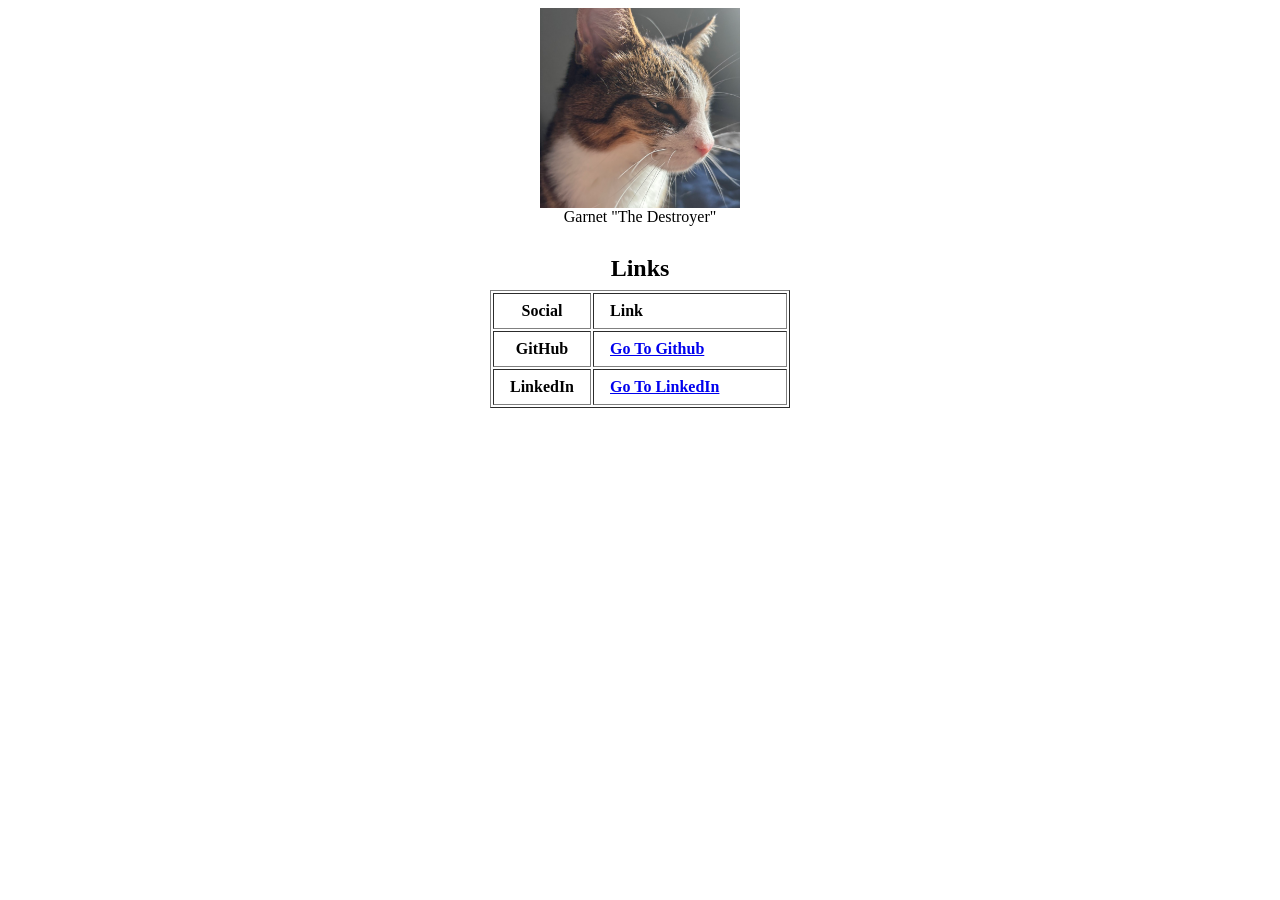
==== index.html @ 874e7df3 "start portfolio page1" ====
<!DOCTYPE html>
<html lang="en">
<head>
    <meta charset="UTF-8">
    <meta name="viewport" content="width=device-width, initial-scale=1.0">

    <title>Niall Murray</title>
</head>

<body>
    <div class="portfolio">
        <div class="profile">
            <img src="cat.jpeg" class="profile-img"></img>
            Garnet "The Destroyer"
        </div>

        <div class="links">
            <h2 class="links-header">Links</h2>
            <table border="1">
                <tr>
                    <th>Social</th>
                    <th style="min-width: 10rem;" class="left-text">Link</th>
                </tr>
                <tr>
                    <th>GitHub</th>
                    <th class="left-text">
                        <a href="https://github.com/Narwhale14">Go To Github</a>
                    </th>
                </tr>
                <tr>
                    <th>LinkedIn</th>
                    <th class="left-text">
                        <a href="https://www.linkedin.com/in/niall-murray-48b660366/">Go To LinkedIn</a>
                    </th>
                </tr>
            </table>
        </div>
    </div>
</body>

<style>

.portfolio {
    display: flex;
    flex-direction: column;
    justify-content: space-between;
    height: 25rem;
}

.profile {
    display: flex;
    align-items: center;
    flex-direction: column;
}

.profile-img {
    width: 200px;
    aspect-ratio: 1 / 1;
    object-fit: cover;
}

.links {
    display: flex;
    align-items: center;
    flex-direction: column;
}

.links-header {
    margin-bottom: 0.5rem;
}

th, td {
    padding: 0.5rem 1rem;
}

td.left-text, th.left-text {
    text-align: left;
}

</style>
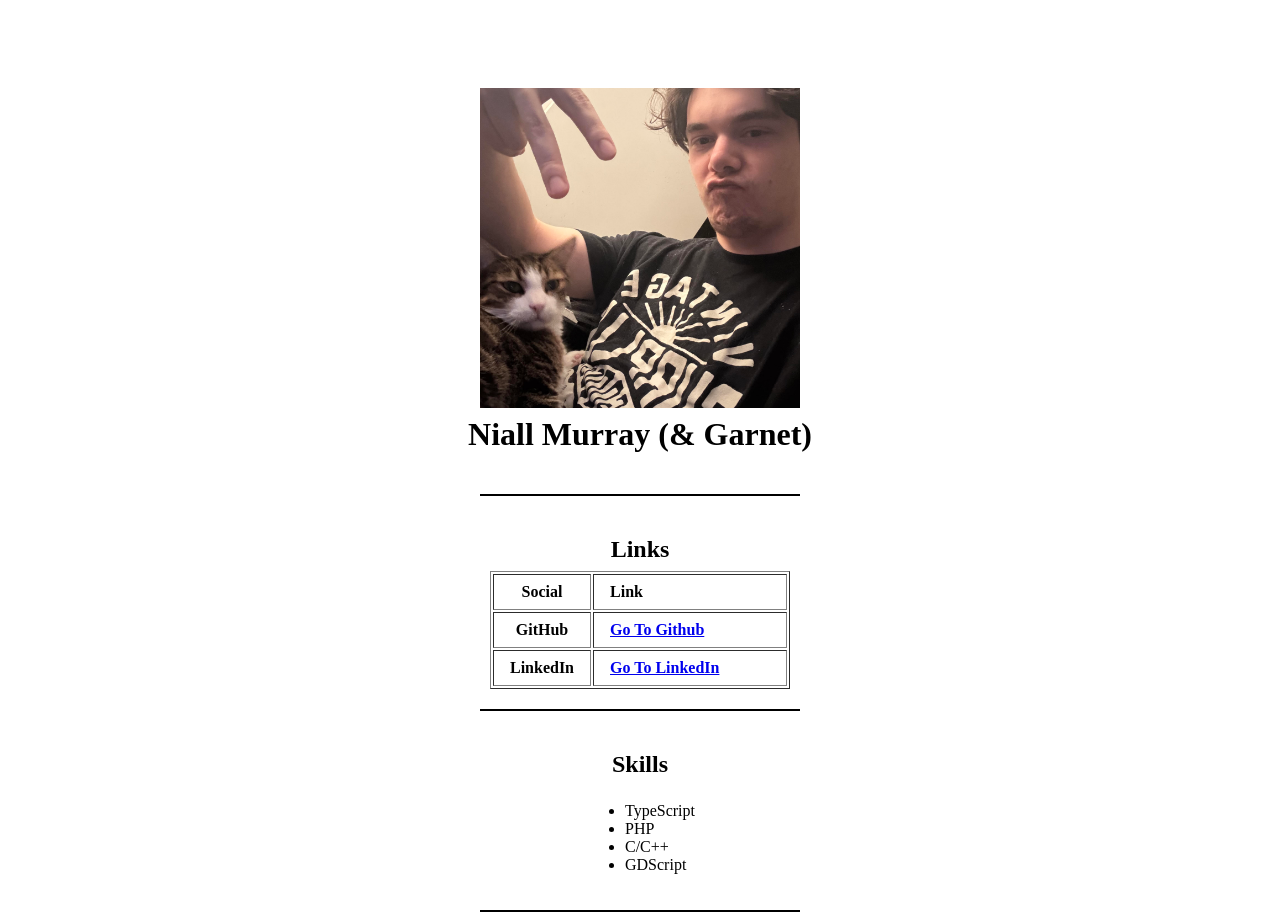
==== commit fba0e1df: "add skills" ====
--- a/index.html
+++ b/index.html
@@ -10,12 +10,15 @@
 <body>
     <div class="portfolio">
         <div class="profile">
-            <img src="cat.jpeg" class="profile-img"></img>
-            Garnet "The Destroyer"
+            <img src="me.jpg" class="profile-img"></img>
+            <h1 class="profile-header">Niall Murray (& Garnet)</h1>
         </div>
 
-        <div class="links">
-            <h2 class="links-header">Links</h2>
+        <hr class="solid-line"></hr>
+
+        <!-- links -->
+        <div class="subsection">
+            <h2 class="subsection-header">Links</h2>
             <table border="1">
                 <tr>
                     <th>Social</th>
@@ -35,6 +38,21 @@
                 </tr>
             </table>
         </div>
+
+        <hr class="solid-line"></hr>
+
+        <!-- skills -->
+        <div class="subsection">
+            <h2 class="subsection-header">Skills</h2>
+            <ul>
+                <li>TypeScript</li>
+                <li>PHP</li>
+                <li>C/C++</li>
+                <li>GDScript</li>
+            </ul>
+        </div>
+
+        <hr class="solid-line"></hr>
     </div>
 </body>
 
@@ -44,7 +62,9 @@
     display: flex;
     flex-direction: column;
     justify-content: space-between;
+    align-items: center;
     height: 25rem;
+    padding: 5rem;
 }
 
 .profile {
@@ -54,18 +74,22 @@
 }
 
 .profile-img {
-    width: 200px;
+    width: 20rem;
     aspect-ratio: 1 / 1;
     object-fit: cover;
 }
 
-.links {
+.profile-header {
+    margin-top: 0.5rem;
+}
+
+.subsection {
     display: flex;
     align-items: center;
     flex-direction: column;
 }
 
-.links-header {
+.subsection-header {
     margin-bottom: 0.5rem;
 }
 
@@ -77,4 +101,11 @@
     text-align: left;
 }
 
+.solid-line {
+    border: none;
+    border-top: 2px solid black;
+    margin: 20px 0;
+    width: 25vw;
+}
+
 </style>
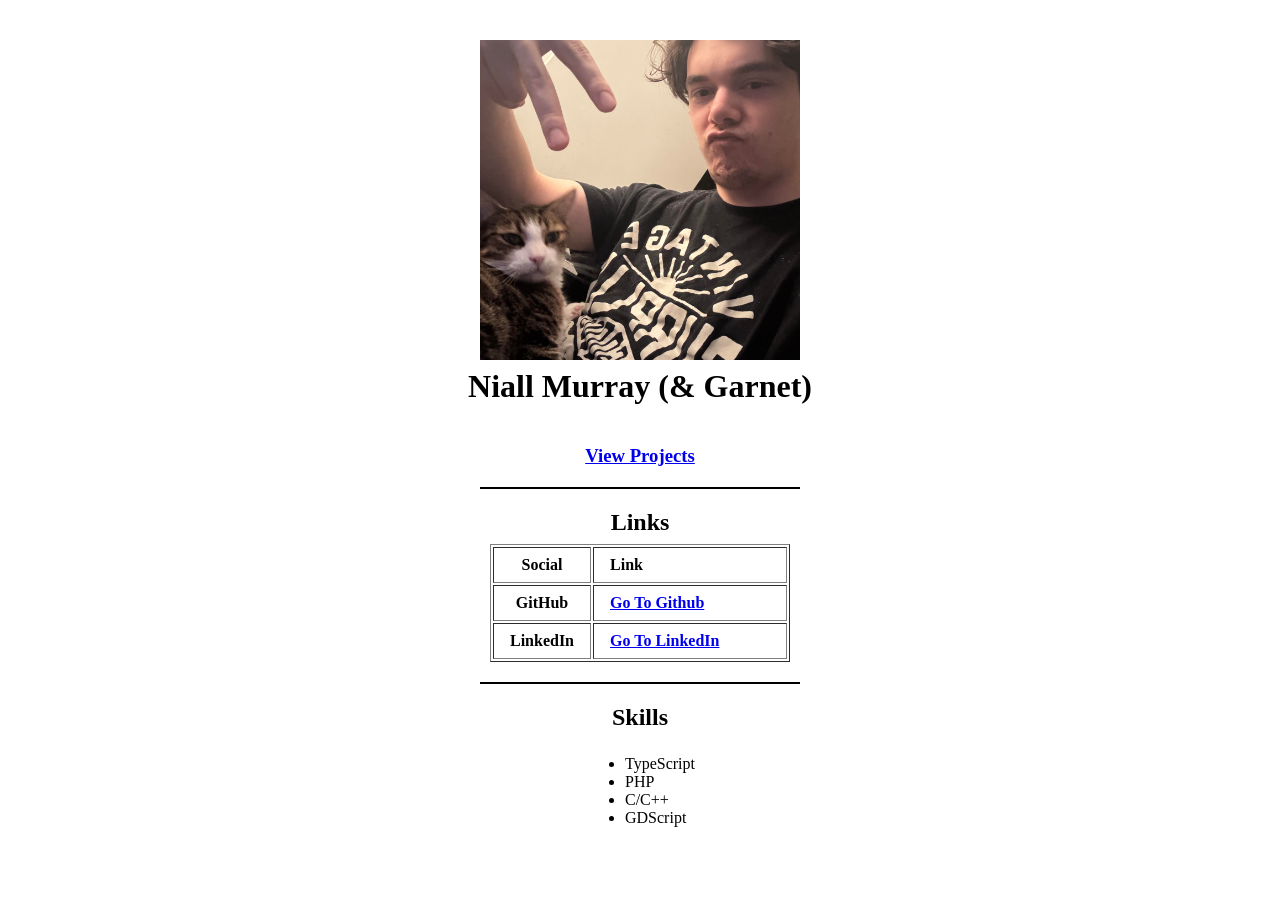
==== commit 86bc03fa: "finish" ====
--- a/index.html
+++ b/index.html
@@ -3,109 +3,56 @@
 <head>
     <meta charset="UTF-8">
     <meta name="viewport" content="width=device-width, initial-scale=1.0">
+    <link rel="stylesheet" href="style.css">
 
     <title>Niall Murray</title>
 </head>
 
 <body>
-    <div class="portfolio">
-        <div class="profile">
-            <img src="me.jpg" class="profile-img"></img>
-            <h1 class="profile-header">Niall Murray (& Garnet)</h1>
-        </div>
+    <div class="profile">
+        <img src="me.jpg" class="profile-img"></img>
+        <h1 class="profile-header">Niall Murray (& Garnet)</h1>
+    </div>
 
-        <hr class="solid-line"></hr>
+    <a href="projects.html">
+        <h3 style="margin-bottom: 0px;">View Projects</h3>
+    </a>
 
-        <!-- links -->
-        <div class="subsection">
-            <h2 class="subsection-header">Links</h2>
-            <table border="1">
-                <tr>
-                    <th>Social</th>
-                    <th style="min-width: 10rem;" class="left-text">Link</th>
-                </tr>
-                <tr>
-                    <th>GitHub</th>
-                    <th class="left-text">
-                        <a href="https://github.com/Narwhale14">Go To Github</a>
-                    </th>
-                </tr>
-                <tr>
-                    <th>LinkedIn</th>
-                    <th class="left-text">
-                        <a href="https://www.linkedin.com/in/niall-murray-48b660366/">Go To LinkedIn</a>
-                    </th>
-                </tr>
-            </table>
-        </div>
+    <hr class="solid-line"></hr>
 
-        <hr class="solid-line"></hr>
+    <!-- links -->
+    <div class="subsection">
+        <h2 class="subsection-header">Links</h2>
+        <table border="1">
+            <tr>
+                <th>Social</th>
+                <th style="min-width: 10rem;" class="left-text">Link</th>
+            </tr>
+            <tr>
+                <th>GitHub</th>
+                <th class="left-text">
+                    <a href="https://github.com/Narwhale14">Go To Github</a>
+                </th>
+            </tr>
+            <tr>
+                <th>LinkedIn</th>
+                <th class="left-text">
+                    <a href="https://www.linkedin.com/in/niall-murray-48b660366/">Go To LinkedIn</a>
+                </th>
+            </tr>
+        </table>
+    </div>
 
-        <!-- skills -->
-        <div class="subsection">
-            <h2 class="subsection-header">Skills</h2>
-            <ul>
-                <li>TypeScript</li>
-                <li>PHP</li>
-                <li>C/C++</li>
-                <li>GDScript</li>
-            </ul>
-        </div>
+    <hr class="solid-line"></hr>
 
-        <hr class="solid-line"></hr>
+    <!-- skills -->
+    <div class="subsection">
+        <h2 class="subsection-header">Skills</h2>
+        <ul>
+            <li>TypeScript</li>
+            <li>PHP</li>
+            <li>C/C++</li>
+            <li>GDScript</li>
+        </ul>
     </div>
-</body>
-
-<style>
-
-.portfolio {
-    display: flex;
-    flex-direction: column;
-    justify-content: space-between;
-    align-items: center;
-    height: 25rem;
-    padding: 5rem;
-}
-
-.profile {
-    display: flex;
-    align-items: center;
-    flex-direction: column;
-}
-
-.profile-img {
-    width: 20rem;
-    aspect-ratio: 1 / 1;
-    object-fit: cover;
-}
-
-.profile-header {
-    margin-top: 0.5rem;
-}
-
-.subsection {
-    display: flex;
-    align-items: center;
-    flex-direction: column;
-}
-
-.subsection-header {
-    margin-bottom: 0.5rem;
-}
-
-th, td {
-    padding: 0.5rem 1rem;
-}
-
-td.left-text, th.left-text {
-    text-align: left;
-}
-
-.solid-line {
-    border: none;
-    border-top: 2px solid black;
-    margin: 20px 0;
-    width: 25vw;
-}
-
-</style>+</body>
--- a/style.css
+++ b/style.css
@@ -0,0 +1,50 @@
+body {
+    display: flex;
+    flex-direction: column;
+    justify-content: space-between;
+    align-items: center;
+    height: 25rem;
+    padding: 2rem;
+}
+
+th, td {
+    padding: 0.5rem 1rem;
+}
+
+td.left-text, th.left-text {
+    text-align: left;
+}
+
+.profile {
+    display: flex;
+    align-items: center;
+    flex-direction: column;
+}
+
+.profile-img {
+    width: 20rem;
+    aspect-ratio: 1 / 1;
+    object-fit: cover;
+}
+
+.profile-header {
+    margin-top: 0.5rem;
+}
+
+.subsection {
+    display: flex;
+    align-items: center;
+    flex-direction: column;
+}
+
+.subsection-header {
+    margin-bottom: 0.5rem;
+    margin-top: 0;
+}
+
+.solid-line {
+    border: none;
+    border-top: 2px solid black;
+    margin: 20px 0;
+    width: 25vw;
+}
